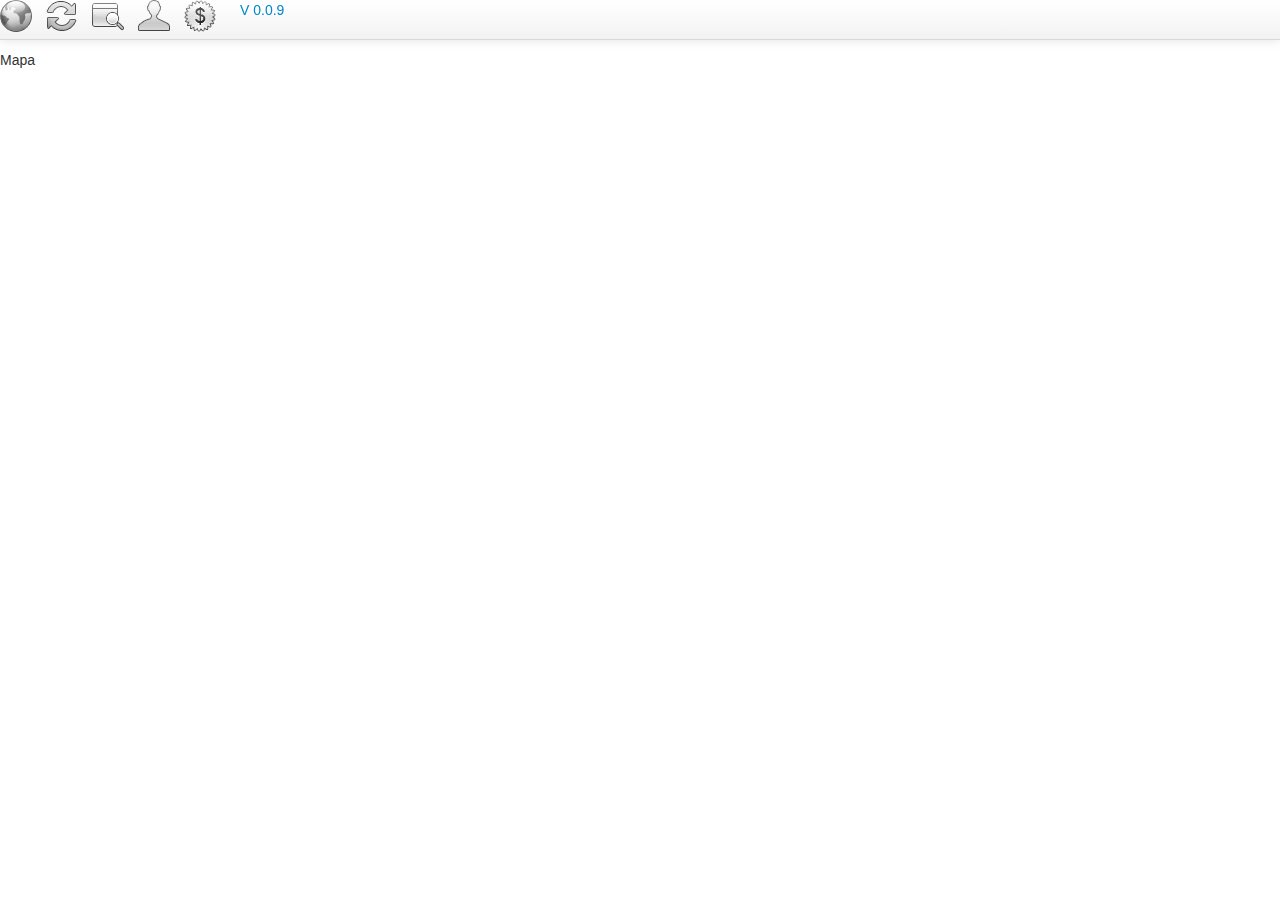
==== index.html @ 45cfcce3 "V 0.0.10" ====
<!DOCTYPE html>
<html id="home" lang="es" ng-app="petroleum_app">
<head>
	<meta charset=utf-8 />
    <meta name="viewport" content="initial-scale=1.0, user-scalable=no" />
    <title>Petroleum</title>
    <link rel="stylesheet" type="text/css" href="css/bootstrap.css">
    <link rel="stylesheet" type="text/css" href="css/bootstrap-responsive.css">
    <link rel="stylesheet" type="text/css" href="css/toogle.css">
    <link rel="stylesheet" type="text/css" href="css/style.css">
    <link rel="shortcut icon" href="icos/favicon_yo.ico">
    <link rel="apple-touch-icon-precomposed" sizes="144x144" href="icos/yo_144.png">
    <link rel="apple-touch-icon-precomposed" sizes="114x114" href="icos/yo_114.png">
    <link rel="apple-touch-icon-precomposed" sizes="72x72" href="icos/yo_72.png">
    <link rel="apple-touch-icon-precomposed" href="icos/yo_57.png">
</head>
<body ng-init="BeganToBegin()" ng-controller="petroleumCtrl" >

    <!-- top navbar -->
    <div class="navbar navbar-fixed-top">
        <div class="navbar-inner">
            <a class="h1 small" href="#">V 0.0.9</a>
            <ul class="nav">
                <li><a href="#" class="mapa" onclick="showRender(this)"></a></li>
                <li><a href="#" class="refresh" ng-click="gasToogle()"></a></li>
                <li><a href="#" class="lugar" onclick="showOption('#id0')"></a></li>
                <li><a href="#" class="posicion" onclick="showOption('#id1')"></a></li>
                <li><a href="#" class="combustible" onclick="showOption('#id2')"></a></li>
            </ul>
        </div>
    </div>

    <div>
        <div class="modal" id="myModal" tabindex="-1" role="dialog" aria-labelledby="myModalLabel" aria-hidden="true">
            <div class="modal-header">
                <button type="button" class="close" data-dismiss="modal" aria-hidden="true">×</button>
                <h3 id="myModalLabel">Filtros</h3>
            </div>
            <div class="modal-body">
                <div id="content">
                    <div id="wrapper">
                        <div id="steps">
                            <form id="formElem" name="formElem">
                                <fieldset class="step">
                                    <legend>Provincias y Poblaciones</legend>
                                    --------------------
                                </fieldset>

                                <fieldset class="step">
                                    <legend>Mi Posicion</legend>

                                    <div class="iphone-toggle-buttons">
                                        <label for="checkbox1">
                                            <input type="checkbox" id="checkbox1" checked="checked" />
                                            <span>Posicion</span>
                                        </label>
                                    </div>

                                    <div>
                                        <label for="range1">
                                            <input type="range" id="range1" min="1000" max="100000" step="500" value="1000" onchange="javascript:output1.value=(parseInt(range1.value)/1000)+'Km';"/>
                                            <output id="output1" for="range1"></output>
                                            <span>Radio</span>
                                        </label>
                                    </div>

                                </fieldset>

                                <fieldset class="step">
                                    <legend>Mi Combustible</legend>
                                    <label for="select1" class="checkbox"><span>Selecciona: </span></label>
                                    <select id="select1" class="span2" ng-model="gasolina_type" ng-change="gasToogle()">
                                        <option value="0" selected>--------------</option>
                                        <option value="1">Gasolina 95</option>
                                        <option value="2">Gasolina 97</option>
                                        <option value="3">Gasolina 98</option>
                                        <option value="4">Gasóleo A habitual</option>
                                        <option value="5">Nuevo gasóleo A</option>
                                        <option value="6">Gasóleo B</option>
                                        <option value="7">Gasóleo C</option>
                                        <option value="8">Biodiésel</option>
                                    </select>
                                </fieldset>

                            </form>
                        </div>
                        <div id="navigation">
                            <ul>
                                <li class="selected">
                                    <a id="id0" class="lugar" href="#"></a>
                                </li>
                                <li>
                                    <a id="id1" class="posicion" href="#"></a>
                                </li>
                                <li>
                                    <a id="id2" class="combustible" href="#"></a>
                                </li>
                            </ul>
                        </div>
                    </div>
                </div>
            </div>
        </div>
    </div>

    <!-- Renders -->
    <div id="list" class="row-fluid">
        <div class="span12">
            <table id="tabla" class="table table-bordered table-hover table-condensed">
                <caption>gasolineras</caption>
                <thead>
                <tr>
                    <th>rotulo</th>
                    <th>precio</th>
                    <th>latitud</th>
                    <th>longitud</th>
                </tr>
                </thead>
                <tbody>

                </tbody>
            </table>
        </div>
    </div>

    <div id="map" class="row-fluid">
        <div id="map_canvas" class="span12">Mapa</div>
    </div>

    <!-- Le HTML5 shim, for IE6-8 support of HTML5 elements -->
    <!--[if lt IE 9]>
    <script src="http://html5shim.googlecode.com/svn/trunk/html5.js"></script>
    <![endif]-->

    <script src="http://maps.google.com/maps/api/js?sensor=true&language=es"></script>
    <script src="http://google-maps-utility-library-v3.googlecode.com/svn/trunk/markerclusterer/src/markerclusterer.js"></script>
    <script src="lib/googleMapsUtilityLibrary/geolocationmarker-compiled.js"></script>
    <script src="lib/googleMapsUtilityLibrary/markerwithlabel_packed.js"></script>

    <script src="lib/jquery/jquery-1.7.2.min.js"></script>
    <script src="lib/bootstrap/bootstrap.min.js"></script>
    <script src="lib/angular/angular.min.js"></script>
    <script src="lib/angular/angular-loader.min.js"></script>
    <script src="lib/angular/angular-resource.min.js"></script>

    <script src="js/app.js"></script>
    <script src="js/services.js"></script>
    <script src="js/controllers.js"></script>

    <script src="js/MapsAndMarkers.js"></script>
    <script src="js/jqueryScrips.js"></script>
</body>
</html>
---- css/toogle.css ----
@charset "utf-8";
/* CSS Document: CSS3 iPhone Toggle Buttons | by Martin Ivanov */

.iphone-toggle-buttons input[type="checkbox"] + span::after,
.iphone-toggle-buttons input[type="radio"] + span::after
{
	content: "off";
}

.iphone-toggle-buttons input[type="checkbox"]:checked + span::after,
.iphone-toggle-buttons input[type="radio"]:checked + span::after
{
	content: "on";
}

.iphone-toggle-buttons
{
	-moz-user-select: none;
	-webkit-user-select: none;
	user-select: none;
}

.iphone-toggle-buttons
{
	margin: 4px 0;
}

.iphone-toggle-buttons label,
.iphone-toggle-buttons input[type="checkbox"] + span,
.iphone-toggle-buttons input[type="radio"] + span,
.iphone-toggle-buttons input[type="checkbox"] + span::before,
.iphone-toggle-buttons input[type="radio"] + span::before,
.iphone-toggle-buttons input[type="checkbox"] + span::after,
.iphone-toggle-buttons input[type="radio"] + span::after
{
	display: inline-block;
}

.iphone-toggle-buttons label,
.iphone-toggle-buttons input[type="checkbox"] + span,
.iphone-toggle-buttons input[type="radio"] + span
{
	vertical-align: middle;
}

.iphone-toggle-buttons input[type="checkbox"] + span,
.iphone-toggle-buttons input[type="radio"] + span,
.iphone-toggle-buttons input[type="checkbox"] + span::before,
.iphone-toggle-buttons input[type="radio"] + span::before,
.iphone-toggle-buttons input[type="checkbox"] + span::after,
.iphone-toggle-buttons input[type="radio"] + span::after
{
	-moz-border-radius: 4px;
	-webkit-border-radius: 4px;
	border-radius: 4px;
}

.iphone-toggle-buttons input[type="checkbox"] + span::before,
.iphone-toggle-buttons input[type="radio"] + span::before,
.iphone-toggle-buttons input[type="checkbox"] + span::after,
.iphone-toggle-buttons input[type="radio"] + span::after,
.iphone-toggle-buttons input[type="checkbox"]:checked + span::before,
.iphone-toggle-buttons input[type="radio"]:checked + span::before,
.iphone-toggle-buttons input[type="checkbox"]:checked + span::after,
.iphone-toggle-buttons input[type="radio"]:checked + span::after
{
	top: 0;
}

.iphone-toggle-buttons input[type="checkbox"] + span::after,
.iphone-toggle-buttons input[type="radio"] + span::after,
.iphone-toggle-buttons input[type="checkbox"]:checked + span::before,
.iphone-toggle-buttons input[type="radio"]:checked + span::before
{
	right: 0;
}

.iphone-toggle-buttons input[type="checkbox"] + span::before,
.iphone-toggle-buttons input[type="radio"] + span::before,
.iphone-toggle-buttons input[type="checkbox"]:checked + span::after,
.iphone-toggle-buttons input[type="radio"]:checked + span::after
{
	left: 0;
}

.iphone-toggle-buttons input[type="checkbox"],
.iphone-toggle-buttons input[type="radio"],
.iphone-toggle-buttons input[type="checkbox"] + span::before,
.iphone-toggle-buttons input[type="radio"] + span::before,
.iphone-toggle-buttons input[type="checkbox"] + span::after,
.iphone-toggle-buttons input[type="radio"] + span::after
{
	position: absolute;
}

.iphone-toggle-buttons label
{
	margin: 4px;
	cursor: pointer;
}

.iphone-toggle-buttons input[type="checkbox"],
.iphone-toggle-buttons input[type="radio"]
{
	filter: alpha(opacity=0);
	-moz-opacity: 0;
	-webkit-opacity: 0;
	opacity: 0;
}

.iphone-toggle-buttons input[type="checkbox"] + span,
.iphone-toggle-buttons input[type="radio"] + span
{
	width: 100px;
	height: 30px;
	font: bold 14px/30px Arial, Sans-serif;
	color: #8c8c8c;
	text-transform: uppercase;
	border: solid 1px #bcbbbb;
	filter: progid:DXImageTransform.Microsoft.gradient(startColorstr="#c8c8c8", endColorstr="#f3f3f3");
	background: -moz-linear-gradient(top, #c8c8c8, #f3f3f3);
	background: -webkit-linear-gradient(top, #c8c8c8, #f3f3f3);
	background: -o-linear-gradient(top, #c8c8c8, #f3f3f3);
	background: -ms-linear-gradient(top, #c8c8c8, #f3f3f3);
	background: linear-gradient(top, #c8c8c8, #f3f3f3);
	position: relative;
	text-indent: -9999px;
}

.iphone-toggle-buttons input[type="checkbox"] + span::before,
.iphone-toggle-buttons input[type="radio"] + span::before
{
	content: "";
	width: 40%;
	height: 29px;
	border-top: solid 1px #fff;
	border-right: solid 1px #bebebe;
	filter: progid:DXImageTransform.Microsoft.gradient(startColorstr="#cfcfcf", endColorstr="#f9f9f9");
	background: -moz-linear-gradient(top, #cfcfcf, #f9f9f9);
	background: -webkit-linear-gradient(top, #cfcfcf, #f9f9f9);
	background: -o-linear-gradient(top, #cfcfcf, #f9f9f9);
	background: -ms-linear-gradient(top, #cfcfcf, #f9f9f9);
	background: linear-gradient(top, #cfcfcf, #f9f9f9);
	-moz-box-shadow: 1px 0 1px #bebebe;
	-webkit-box-shadow: 1px 0 1px #bebebe;
	box-shadow: 1px 0 1px #bebebe;
}

.iphone-toggle-buttons input[type="checkbox"] + span::after,
.iphone-toggle-buttons input[type="radio"] + span::after
{
	text-indent: 0;
	width: 62%;
	height: 32px;
	text-align: center;
}

.iphone-toggle-buttons input[type="checkbox"]:checked + span,
.iphone-toggle-buttons input[type="radio"]:checked + span
{
	filter: progid:DXImageTransform.Microsoft.gradient(startColorstr="#1b45bd", endColorstr="#5d96ea");
	background: -moz-linear-gradient(top, #1b45bd, #5d96ea);
	background: -webkit-linear-gradient(top, #1b45bd, #5d96ea);
	background: -o-linear-gradient(top, #1b45bd, #5d96ea);
	background: -ms-linear-gradient(top, #1b45bd, #5d96ea);
	background: linear-gradient(top, #1b45bd, #5d96ea);
	color: #fff;
	text-shadow: -1px -1px #0d2046;
}

.iphone-toggle-buttons input[type="checkbox"]:checked + span::before,
.iphone-toggle-buttons input[type="radio"]:checked + span::before
{
	left: auto;
	-moz-box-shadow: -2px 0 1px #3a5e91;
	-webkit-box-shadow: -2px 0 1px #3a5e91;
	box-shadow: -2px 0 1px #3a5e91;
}

.iphone-toggle-buttons input[type="checkbox"]:checked + span::after,
.iphone-toggle-buttons input[type="radio"]:checked + span::after
{
	border-top: solid 1px #0f2a4f;
	border-bottom: solid 1px #0f2a4f;
	border-left: solid 1px #2c5496;
	height: 30px;
	top: -1px;
	left: -1px;
	-moz-border-radius: 4px 0 0 4px;
	-webkit-border-radius: 4px 0 0 4px;
	border-radius: 4px 0 0 4px;
}

.browser-support li.ie6,
.browser-support li.ie7,
.browser-support li.ie8
{
	display: none;
}
---- css/style.css ----
html, body {
    height: 100%;
    margin: 0;
}
#map_canvas {
    /*
    width: 100%;
    height: 100%;
    */
    position: absolute;
    top: 50px;
    bottom: 0;
    left: 0;
    right: 0;
}
.labels {
    color: #000000;
    background-color: white;
    font-size: 12px;
    font-weight: bold;
    text-align: center;
    width: 45px;
    border: 2px solid black;
    white-space: nowrap;
}
.mapa {
    background:transparent url(../img/world.png) no-repeat;
    height: 36px;
    width: 36px;
}

.lista {
    background:transparent url(../img/order.png) no-repeat;
    height: 36px;
    width: 36px;
}
.refresh{
    background:transparent url(../img/refresh.png) no-repeat;
    height: 36px;
    width: 36px;
}
.lugar {
    background:transparent url(../img/publish.png) no-repeat;
    height: 36px;
    width: 36px;
}
.posicion {
    background:transparent url(../img/user.png) no-repeat;
    height: 36px;
    width: 36px;
}
.combustible {
    background:transparent url(../img/special-offer.png) no-repeat;
    height: 36px;
    width: 36px;
}
#content{
    position: inherit;
    z-index: 1000;
}
#wrapper{
    -moz-box-shadow:0px 0px 3px #aaa;
    -webkit-box-shadow:0px 0px 3px #aaa;
    box-shadow:0px 0px 3px #aaa;
    -moz-border-radius:10px;
    -webkit-border-radius:10px;
    border-radius:10px;
    border:2px solid #fff;
    background-color:#f9f9f9;
    width:100%;
    overflow:hidden;
}
#steps{
    width:600px;
	/*height:320px;*/
    overflow:hidden;
}
.step{
    float:left;
    width:600px;
	/*height:320px;*/
}
#navigation{
    height:32px;
    background-color:#e9e9e9;
    border-top:1px solid #fff;
    -moz-border-radius:0px 0px 10px 10px;
    -webkit-border-bottom-left-radius:10px;
    -webkit-border-bottom-right-radius:10px;
    border-bottom-left-radius:10px;
    border-bottom-right-radius:10px;
}
#navigation ul{
    list-style:none;
	float:left;
	margin-left:22px;
}
#navigation ul li{
	float:left;
    border-right:1px solid #ccc;
    border-left:1px solid #ccc;
    position:relative;
	margin:0px 2px;
}
#navigation ul li a{
    display:block;
    height:32px;
    background-color:#f0f0f0;
    color:#777;
    outline:none;
    font-weight:bold;
    text-decoration:none;
    line-height:30px;
    padding:0px 2px;
    border-right:1px solid #fff;
    border-left:1px solid #fff;
    width: 30px;
}
#navigation ul li a:hover,
#navigation ul li.selected a{
    background-color:#d8d8d8;
    color:#666;
    text-shadow:1px 1px 1px #fff;
    width: 30px;
}
span.checked{
    background:transparent url(../img/checked.png) no-repeat top left;
    position:absolute;
    top:0px;
    left:1px;
    width:20px;
    height:20px;
}
span.error{
    background:transparent url(../img/error.png) no-repeat top left;
    position:absolute;
    top:0px;
    left:1px;
    width:20px;
    height:20px;
}
#steps form fieldset{
    border:none;
    padding-bottom:20px;
}
#steps form legend{
    text-align:left;
    background-color:#f0f0f0;
    color:#666;
    font-size:20px;
    text-shadow:1px 1px 1px #fff;
    font-weight:bold;
    float:left;
    width:590px;
    padding:5px 0px 5px 10px;
    margin:10px 0px;
    border-bottom:1px solid #fff;
    border-top:1px solid #d9d9d9;
}
#steps form p{
    float:left;
    clear:both;
    margin:5px 0px;
    background-color:#f4f4f4;
    border:1px solid #fff;
    width:400px;
    padding:10px;
    margin-left:100px;
    -moz-border-radius: 5px;
    -webkit-border-radius: 5px;
    border-radius: 5px;
    -moz-box-shadow:0px 0px 3px #aaa;
    -webkit-box-shadow:0px 0px 3px #aaa;
    box-shadow:0px 0px 3px #aaa;
}
#steps form p label{
    width:160px;
    float:left;
    text-align:right;
    margin-right:15px;
    line-height:26px;
    color:#666;
    text-shadow:1px 1px 1px #fff;
    font-weight:bold;
}
#steps form input:not([type=radio]),
#steps form textarea,
#steps form select{
    background: #ffffff;
    border: 1px solid #ddd;
    -moz-border-radius: 3px;
    -webkit-border-radius: 3px;
    border-radius: 3px;
    outline: none;
    padding: 5px;
    width: 200px;
    float:left;
}
#steps form input:focus{
    -moz-box-shadow:0px 0px 3px #aaa;
    -webkit-box-shadow:0px 0px 3px #aaa;
    box-shadow:0px 0px 3px #aaa;
    background-color:#FFFEEF;
}
#steps form p.submit{
    background:none;
    border:none;
    -moz-box-shadow:none;
    -webkit-box-shadow:none;
    box-shadow:none;
}
#steps form button {
	border:none;
	outline:none;
    -moz-border-radius: 10px;
    -webkit-border-radius: 10px;
    border-radius: 10px;
    color: #ffffff;
    display: block;
    cursor:pointer;
    margin: 0px auto;
    clear:both;
    padding: 7px 25px;
    text-shadow: 0 1px 1px #777;
    font-weight:bold;
    font-family:"Century Gothic", Helvetica, sans-serif;
    font-size:22px;
    -moz-box-shadow:0px 0px 3px #aaa;
    -webkit-box-shadow:0px 0px 3px #aaa;
    box-shadow:0px 0px 3px #aaa;
    background:#4797ED;
}
#steps form button:hover {
    background:#d8d8d8;
    color:#666;
    text-shadow:1px 1px 1px #fff;
}

#list{
    margin-top: 22px;
}
#myModal{
    overflow: visible;
}
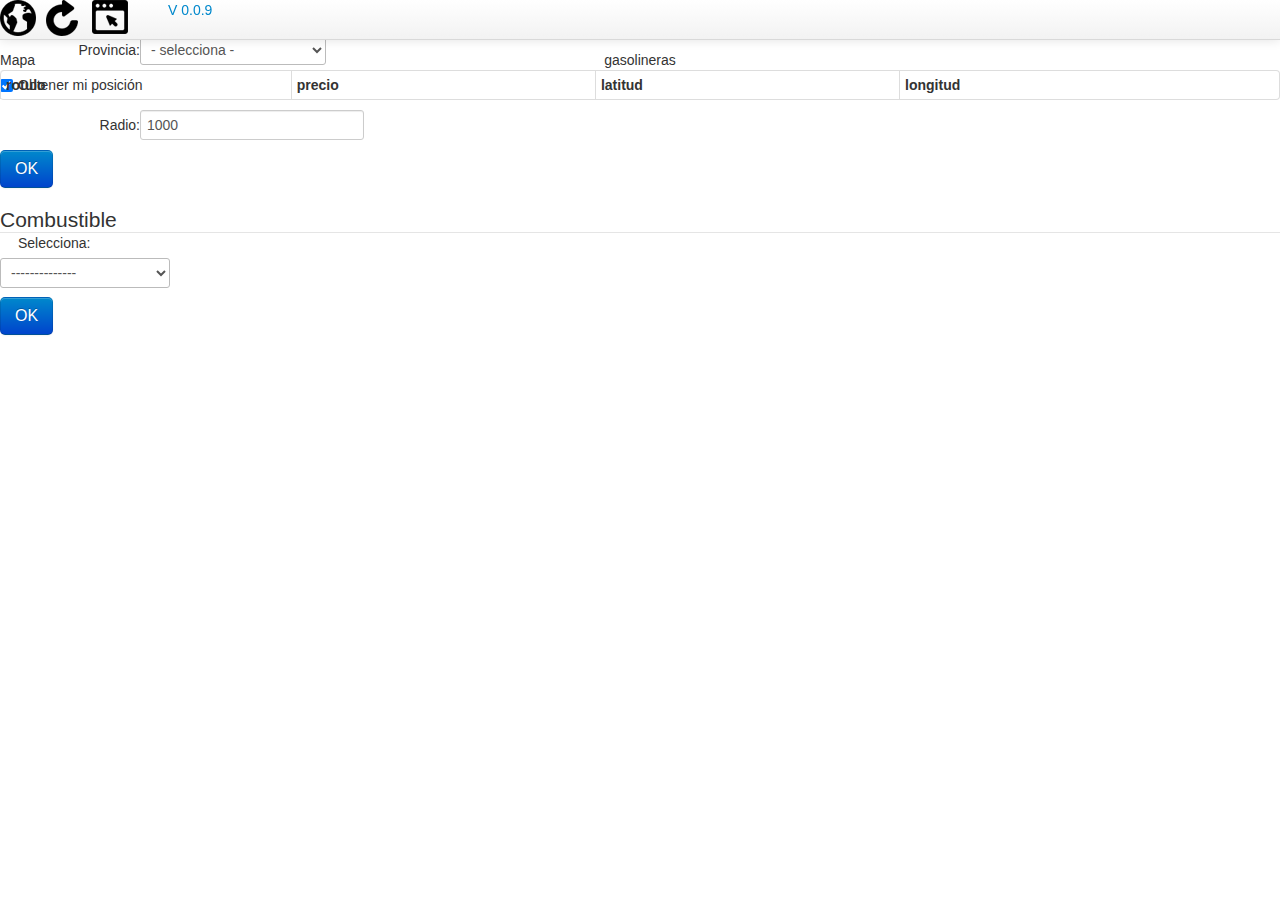
==== commit fcd2b163: "V 0.0.11" ====
--- a/index.html
+++ b/index.html
@@ -6,7 +6,6 @@
     <title>Petroleum</title>
     <link rel="stylesheet" type="text/css" href="css/bootstrap.css">
     <link rel="stylesheet" type="text/css" href="css/bootstrap-responsive.css">
-    <link rel="stylesheet" type="text/css" href="css/toogle.css">
     <link rel="stylesheet" type="text/css" href="css/style.css">
     <link rel="shortcut icon" href="icos/favicon_yo.ico">
     <link rel="apple-touch-icon-precomposed" sizes="144x144" href="icos/yo_144.png">
@@ -30,77 +29,120 @@
         </div>
     </div>
 
-    <div>
-        <div class="modal" id="myModal" tabindex="-1" role="dialog" aria-labelledby="myModalLabel" aria-hidden="true">
-            <div class="modal-header">
-                <button type="button" class="close" data-dismiss="modal" aria-hidden="true">×</button>
-                <h3 id="myModalLabel">Filtros</h3>
-            </div>
-            <div class="modal-body">
-                <div id="content">
-                    <div id="wrapper">
-                        <div id="steps">
-                            <form id="formElem" name="formElem">
-                                <fieldset class="step">
-                                    <legend>Provincias y Poblaciones</legend>
-                                    --------------------
-                                </fieldset>
+    <!--form filter -->
+    <div id="Localizacion" class="row-fluid">
+        <form id="formLocalizacion" class="form-horizontal">
+            <fieldset>
+                <legend>Localización</legend>
 
-                                <fieldset class="step">
-                                    <legend>Mi Posicion</legend>
+                <div class="control-group">
+                    <label for="select_provincia" class="control-label"><span>Provincia: </span></label>
+                    <select id="select_provincia" class="span2">
+                        <option value="">- selecciona -</option>
+                        <option value="15">A coru&#241;a</option>
+                        <option value="1">&#193;lava</option>
+                        <option value="2">Albacete</option>
+                        <option value="3">Alicante</option>
+                        <option value="4">Almer&#237;a</option>
+                        <option value="33">Asturias</option>
+                        <option value="5">&#193;vila</option>
+                        <option value="6">Badajoz</option>
+                        <option value="7">Baleares</option>
+                        <option value="8">Barcelona</option>
+                        <option value="9">Burgos</option>
+                        <option value="10">C&#225;ceres</option>
+                        <option value="11">C&#225;diz</option>
+                        <option value="39">Cantabria</option>
+                        <option value="12">Castell&#243;n</option>
+                        <option value="51">Ceuta</option>
+                        <option value="13">Ciudad Real</option>
+                        <option value="14">C&#243;rdoba</option>
+                        <option value="16">Cuenca</option>
+                        <option value="99">Extranjero</option>
+                        <option value="17">Girona</option>
+                        <option value="18">Granada</option>
+                        <option value="19">Guadalajara</option>
+                        <option value="20">Guip&#250;zcoa</option>
+                        <option value="21">Huelva</option>
+                        <option value="22">Huesca</option>
+                        <option value="23">Ja&#233;n</option>
+                        <option value="26">La rioja</option>
+                        <option value="35">Las palmas</option>
+                        <option value="24">Le&#243;n</option>
+                        <option value="25">Lleida</option>
+                        <option value="27">Lugo</option>
+                        <option value="28">Madrid</option>
+                        <option value="29">M&#225;laga</option>
+                        <option value="52">Melilla</option>
+                        <option value="30">Murcia</option>
+                        <option value="31">Navarra</option>
+                        <option value="32">Ourense</option>
+                        <option value="34">Palencia</option>
+                        <option value="36">Pontevedra</option>
+                        <option value="37">Salamanca</option>
+                        <option value="38">Santa cruz de tenerife</option>
+                        <option value="40">Segovia</option>
+                        <option value="41">Sevilla</option>
+                        <option value="42">Soria</option>
+                        <option value="43">Tarragona</option>
+                        <option value="44">Teruel</option>
+                        <option value="45">Toledo</option>
+                        <option value="46">Valencia</option>
+                        <option value="47">Valladolid</option>
+                        <option value="48">Vizcaya</option>
+                        <option value="49">Zamora</option>
+                        <option value="50">Zaragoza</option>
+                    </select>
+                </div>
 
-                                    <div class="iphone-toggle-buttons">
-                                        <label for="checkbox1">
-                                            <input type="checkbox" id="checkbox1" checked="checked" />
-                                            <span>Posicion</span>
-                                        </label>
-                                    </div>
+                <div class="control-group">
+                    <label for="checkbox1" class="checkbox">Obtener mi posición
+                        <input type="checkbox" id="checkbox1" checked="checked" />
+                    </label>
+                </div>
 
-                                    <div>
-                                        <label for="range1">
-                                            <input type="range" id="range1" min="1000" max="100000" step="500" value="1000" onchange="javascript:output1.value=(parseInt(range1.value)/1000)+'Km';"/>
-                                            <output id="output1" for="range1"></output>
-                                            <span>Radio</span>
-                                        </label>
-                                    </div>
+                <div class="control-group">
+                    <label for="range1" class="control-label">Radio: </label>
+                    <input id="range1" type="number" min="1000" max="100000" step="500" value="1000" onchange="javascript:output1.value=(parseInt(range1.value)/1000)+'Km';"/>
+                    <output id="output1" for="range1"></output>
+                </div>
 
-                                </fieldset>
+                <div>
+                    <button class="btn btn-large btn-primary" type="button">OK</button>
+                </div>
 
-                                <fieldset class="step">
-                                    <legend>Mi Combustible</legend>
-                                    <label for="select1" class="checkbox"><span>Selecciona: </span></label>
-                                    <select id="select1" class="span2" ng-model="gasolina_type" ng-change="gasToogle()">
-                                        <option value="0" selected>--------------</option>
-                                        <option value="1">Gasolina 95</option>
-                                        <option value="2">Gasolina 97</option>
-                                        <option value="3">Gasolina 98</option>
-                                        <option value="4">Gasóleo A habitual</option>
-                                        <option value="5">Nuevo gasóleo A</option>
-                                        <option value="6">Gasóleo B</option>
-                                        <option value="7">Gasóleo C</option>
-                                        <option value="8">Biodiésel</option>
-                                    </select>
-                                </fieldset>
+            </fieldset>
 
-                            </form>
-                        </div>
-                        <div id="navigation">
-                            <ul>
-                                <li class="selected">
-                                    <a id="id0" class="lugar" href="#"></a>
-                                </li>
-                                <li>
-                                    <a id="id1" class="posicion" href="#"></a>
-                                </li>
-                                <li>
-                                    <a id="id2" class="combustible" href="#"></a>
-                                </li>
-                            </ul>
-                        </div>
-                    </div>
+        </form>
+    </div>
+
+    <div id="Combustible">
+        <form id="formCombustible">
+            <fieldset>
+                <legend>Combustible</legend>
+
+                <div>
+                    <label for="select1" class="checkbox"><span>Selecciona: </span></label>
+                    <select id="select1" class="span2" ng-model="gasolina_type" ng-change="gasToogle()">
+                        <option value="0" selected>--------------</option>
+                        <option value="1">Gasolina 95</option>
+                        <option value="2">Gasolina 97</option>
+                        <option value="3">Gasolina 98</option>
+                        <option value="4">Gasóleo A habitual</option>
+                        <option value="5">Nuevo gasóleo A</option>
+                        <option value="6">Gasóleo B</option>
+                        <option value="7">Gasóleo C</option>
+                        <option value="8">Biodiésel</option>
+                    </select>
                 </div>
-            </div>
-        </div>
+
+                <div>
+                    <button class="btn btn-large btn-primary" type="button">OK</button>
+                </div>
+
+            </fieldset>
+
+        </form>
     </div>
 
     <!-- Renders -->
--- a/css/style.css
+++ b/css/style.css
@@ -2,7 +2,7 @@
     height: 100%;
     margin: 0;
 }
-#map_canvas {
+#map_canvas,#list {
     /*
     width: 100%;
     height: 100%;
@@ -13,16 +13,7 @@
     left: 0;
     right: 0;
 }
-.labels {
-    color: #000000;
-    background-color: white;
-    font-size: 12px;
-    font-weight: bold;
-    text-align: center;
-    width: 45px;
-    border: 2px solid black;
-    white-space: nowrap;
-}
+
 .mapa {
     background:transparent url(../img/world.png) no-repeat;
     height: 36px;
@@ -44,201 +35,38 @@
     height: 36px;
     width: 36px;
 }
-.posicion {
-    background:transparent url(../img/user.png) no-repeat;
-    height: 36px;
-    width: 36px;
+.ico-prov-form {
+    background:transparent url(../img/pushpin.png) no-repeat;
+    background-repeat: no-repeat;
+    display: inline-block;
+    height: 24px;
+    line-height: 24px;
+    margin-top: 1px;
+    vertical-align: text-top;
+    width: 16px;
 }
-.combustible {
-    background:transparent url(../img/special-offer.png) no-repeat;
-    height: 36px;
-    width: 36px;
-}
-#content{
-    position: inherit;
-    z-index: 1000;
-}
-#wrapper{
-    -moz-box-shadow:0px 0px 3px #aaa;
-    -webkit-box-shadow:0px 0px 3px #aaa;
-    box-shadow:0px 0px 3px #aaa;
-    -moz-border-radius:10px;
-    -webkit-border-radius:10px;
-    border-radius:10px;
-    border:2px solid #fff;
-    background-color:#f9f9f9;
-    width:100%;
-    overflow:hidden;
-}
-#steps{
-    width:600px;
-	/*height:320px;*/
-    overflow:hidden;
-}
-.step{
-    float:left;
-    width:600px;
-	/*height:320px;*/
-}
-#navigation{
-    height:32px;
-    background-color:#e9e9e9;
-    border-top:1px solid #fff;
-    -moz-border-radius:0px 0px 10px 10px;
-    -webkit-border-bottom-left-radius:10px;
-    -webkit-border-bottom-right-radius:10px;
-    border-bottom-left-radius:10px;
-    border-bottom-right-radius:10px;
-}
-#navigation ul{
-    list-style:none;
-	float:left;
-	margin-left:22px;
-}
-#navigation ul li{
-	float:left;
-    border-right:1px solid #ccc;
-    border-left:1px solid #ccc;
-    position:relative;
-	margin:0px 2px;
-}
-#navigation ul li a{
-    display:block;
-    height:32px;
-    background-color:#f0f0f0;
-    color:#777;
-    outline:none;
-    font-weight:bold;
-    text-decoration:none;
-    line-height:30px;
-    padding:0px 2px;
-    border-right:1px solid #fff;
-    border-left:1px solid #fff;
-    width: 30px;
-}
-#navigation ul li a:hover,
-#navigation ul li.selected a{
-    background-color:#d8d8d8;
-    color:#666;
-    text-shadow:1px 1px 1px #fff;
-    width: 30px;
-}
-span.checked{
-    background:transparent url(../img/checked.png) no-repeat top left;
-    position:absolute;
-    top:0px;
-    left:1px;
-    width:20px;
-    height:20px;
-}
-span.error{
-    background:transparent url(../img/error.png) no-repeat top left;
-    position:absolute;
-    top:0px;
-    left:1px;
-    width:20px;
-    height:20px;
-}
-#steps form fieldset{
-    border:none;
-    padding-bottom:20px;
-}
-#steps form legend{
-    text-align:left;
-    background-color:#f0f0f0;
-    color:#666;
-    font-size:20px;
-    text-shadow:1px 1px 1px #fff;
-    font-weight:bold;
-    float:left;
-    width:590px;
-    padding:5px 0px 5px 10px;
-    margin:10px 0px;
-    border-bottom:1px solid #fff;
-    border-top:1px solid #d9d9d9;
-}
-#steps form p{
-    float:left;
-    clear:both;
-    margin:5px 0px;
-    background-color:#f4f4f4;
-    border:1px solid #fff;
-    width:400px;
-    padding:10px;
-    margin-left:100px;
-    -moz-border-radius: 5px;
-    -webkit-border-radius: 5px;
-    border-radius: 5px;
-    -moz-box-shadow:0px 0px 3px #aaa;
-    -webkit-box-shadow:0px 0px 3px #aaa;
-    box-shadow:0px 0px 3px #aaa;
-}
-#steps form p label{
-    width:160px;
-    float:left;
-    text-align:right;
-    margin-right:15px;
-    line-height:26px;
-    color:#666;
-    text-shadow:1px 1px 1px #fff;
-    font-weight:bold;
-}
-#steps form input:not([type=radio]),
-#steps form textarea,
-#steps form select{
-    background: #ffffff;
-    border: 1px solid #ddd;
-    -moz-border-radius: 3px;
-    -webkit-border-radius: 3px;
-    border-radius: 3px;
-    outline: none;
-    padding: 5px;
-    width: 200px;
-    float:left;
-}
-#steps form input:focus{
-    -moz-box-shadow:0px 0px 3px #aaa;
-    -webkit-box-shadow:0px 0px 3px #aaa;
-    box-shadow:0px 0px 3px #aaa;
-    background-color:#FFFEEF;
-}
-#steps form p.submit{
-    background:none;
-    border:none;
-    -moz-box-shadow:none;
-    -webkit-box-shadow:none;
-    box-shadow:none;
-}
-#steps form button {
-	border:none;
-	outline:none;
-    -moz-border-radius: 10px;
-    -webkit-border-radius: 10px;
-    border-radius: 10px;
-    color: #ffffff;
-    display: block;
-    cursor:pointer;
-    margin: 0px auto;
-    clear:both;
-    padding: 7px 25px;
-    text-shadow: 0 1px 1px #777;
-    font-weight:bold;
-    font-family:"Century Gothic", Helvetica, sans-serif;
-    font-size:22px;
-    -moz-box-shadow:0px 0px 3px #aaa;
-    -webkit-box-shadow:0px 0px 3px #aaa;
-    box-shadow:0px 0px 3px #aaa;
-    background:#4797ED;
-}
-#steps form button:hover {
-    background:#d8d8d8;
-    color:#666;
-    text-shadow:1px 1px 1px #fff;
+.ico-geopos-form {
+    background:transparent url(../img/satelite.png) no-repeat;
+    background-repeat: no-repeat;
+    display: inline-block;
+    height: 25px;
+    line-height: 25px;
+    margin-top: 1px;
+    vertical-align: text-top;
+    width: 24px;
 }
 
-#list{
-    margin-top: 22px;
+.ico-gas-form {
+    background:transparent url(../img/gas.png) no-repeat;
+    background-repeat: no-repeat;
+    display: inline-block;
+    height: 24px;
+    line-height: 24px;
+    margin-top: 1px;
+    vertical-align: text-top;
+    width: 24px;
 }
+
 #myModal{
     overflow: visible;
 }
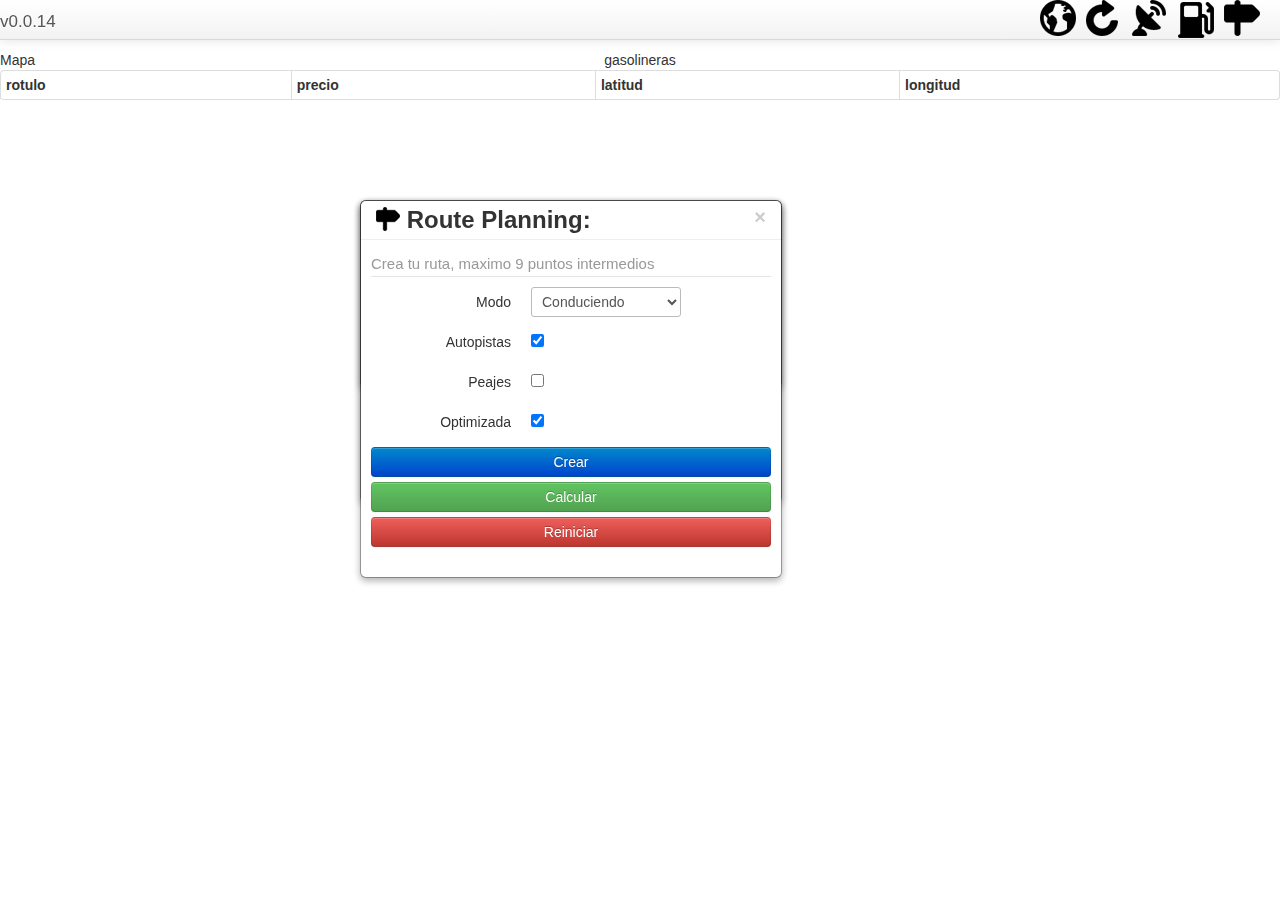
==== commit d42bab9e: "V 0.0.14" ====
--- a/index.html
+++ b/index.html
@@ -7,6 +7,7 @@
     <link rel="stylesheet" type="text/css" href="css/bootstrap.css">
     <link rel="stylesheet" type="text/css" href="css/bootstrap-responsive.css">
     <link rel="stylesheet" type="text/css" href="css/style.css">
+
     <link rel="shortcut icon" href="icos/favicon_yo.ico">
     <link rel="apple-touch-icon-precomposed" sizes="144x144" href="icos/yo_144.png">
     <link rel="apple-touch-icon-precomposed" sizes="114x114" href="icos/yo_114.png">
@@ -18,134 +19,222 @@
     <!-- top navbar -->
     <div class="navbar navbar-fixed-top">
         <div class="navbar-inner">
-            <a class="h1 small" href="#">V 0.0.9</a>
-            <ul class="nav">
-                <li><a href="#" class="mapa" onclick="showRender(this)"></a></li>
-                <li><a href="#" class="refresh" ng-click="gasToogle()"></a></li>
-                <li><a href="#" class="lugar" onclick="showOption('#id0')"></a></li>
-                <li><a href="#" class="posicion" onclick="showOption('#id1')"></a></li>
-                <li><a href="#" class="combustible" onclick="showOption('#id2')"></a></li>
+            <a class="brand" href="#"><small>v0.0.14</small></a>
+            <ul class="nav pull-right">
+                <li><a href="#" id="btn_renderToggle" class="mapa" ng-click="renderToggle()"></a></li>
+                <li><a href="#" class="refresh" ng-click="gasToggle()"></a></li>
+                <li><a href="#" class="geopos" ng-click="showLocalizacionOptions()"></a></li>
+                <li><a href="#" class="gas" ng-click="showCombustibleOptions()"></a></li>
+                <li><a href="#" class="route" ng-click="showRoutePlanningOptions()"></a></li>
             </ul>
         </div>
     </div>
 
-    <!--form filter -->
-    <div id="Localizacion" class="row-fluid">
-        <form id="formLocalizacion" class="form-horizontal">
-            <fieldset>
-                <legend>Localización</legend>
-
-                <div class="control-group">
-                    <label for="select_provincia" class="control-label"><span>Provincia: </span></label>
-                    <select id="select_provincia" class="span2">
-                        <option value="">- selecciona -</option>
-                        <option value="15">A coru&#241;a</option>
-                        <option value="1">&#193;lava</option>
-                        <option value="2">Albacete</option>
-                        <option value="3">Alicante</option>
-                        <option value="4">Almer&#237;a</option>
-                        <option value="33">Asturias</option>
-                        <option value="5">&#193;vila</option>
-                        <option value="6">Badajoz</option>
-                        <option value="7">Baleares</option>
-                        <option value="8">Barcelona</option>
-                        <option value="9">Burgos</option>
-                        <option value="10">C&#225;ceres</option>
-                        <option value="11">C&#225;diz</option>
-                        <option value="39">Cantabria</option>
-                        <option value="12">Castell&#243;n</option>
-                        <option value="51">Ceuta</option>
-                        <option value="13">Ciudad Real</option>
-                        <option value="14">C&#243;rdoba</option>
-                        <option value="16">Cuenca</option>
-                        <option value="99">Extranjero</option>
-                        <option value="17">Girona</option>
-                        <option value="18">Granada</option>
-                        <option value="19">Guadalajara</option>
-                        <option value="20">Guip&#250;zcoa</option>
-                        <option value="21">Huelva</option>
-                        <option value="22">Huesca</option>
-                        <option value="23">Ja&#233;n</option>
-                        <option value="26">La rioja</option>
-                        <option value="35">Las palmas</option>
-                        <option value="24">Le&#243;n</option>
-                        <option value="25">Lleida</option>
-                        <option value="27">Lugo</option>
-                        <option value="28">Madrid</option>
-                        <option value="29">M&#225;laga</option>
-                        <option value="52">Melilla</option>
-                        <option value="30">Murcia</option>
-                        <option value="31">Navarra</option>
-                        <option value="32">Ourense</option>
-                        <option value="34">Palencia</option>
-                        <option value="36">Pontevedra</option>
-                        <option value="37">Salamanca</option>
-                        <option value="38">Santa cruz de tenerife</option>
-                        <option value="40">Segovia</option>
-                        <option value="41">Sevilla</option>
-                        <option value="42">Soria</option>
-                        <option value="43">Tarragona</option>
-                        <option value="44">Teruel</option>
-                        <option value="45">Toledo</option>
-                        <option value="46">Valencia</option>
-                        <option value="47">Valladolid</option>
-                        <option value="48">Vizcaya</option>
-                        <option value="49">Zamora</option>
-                        <option value="50">Zaragoza</option>
-                    </select>
-                </div>
-
-                <div class="control-group">
-                    <label for="checkbox1" class="checkbox">Obtener mi posición
-                        <input type="checkbox" id="checkbox1" checked="checked" />
-                    </label>
-                </div>
-
-                <div class="control-group">
-                    <label for="range1" class="control-label">Radio: </label>
-                    <input id="range1" type="number" min="1000" max="100000" step="500" value="1000" onchange="javascript:output1.value=(parseInt(range1.value)/1000)+'Km';"/>
-                    <output id="output1" for="range1"></output>
-                </div>
-
-                <div>
-                    <button class="btn btn-large btn-primary" type="button">OK</button>
-                </div>
-
-            </fieldset>
-
-        </form>
-    </div>
-
-    <div id="Combustible">
-        <form id="formCombustible">
-            <fieldset>
-                <legend>Combustible</legend>
-
-                <div>
-                    <label for="select1" class="checkbox"><span>Selecciona: </span></label>
-                    <select id="select1" class="span2" ng-model="gasolina_type" ng-change="gasToogle()">
-                        <option value="0" selected>--------------</option>
-                        <option value="1">Gasolina 95</option>
-                        <option value="2">Gasolina 97</option>
-                        <option value="3">Gasolina 98</option>
-                        <option value="4">Gasóleo A habitual</option>
-                        <option value="5">Nuevo gasóleo A</option>
-                        <option value="6">Gasóleo B</option>
-                        <option value="7">Gasóleo C</option>
-                        <option value="8">Biodiésel</option>
-                    </select>
-                </div>
-
-                <div>
-                    <button class="btn btn-large btn-primary" type="button">OK</button>
-                </div>
-
-            </fieldset>
-
-        </form>
-    </div>
-
-    <!-- Renders -->
+    <!-- forms -->
+    <div class="modal" id="myModalLocalizacion" tabindex="-1" role="dialog" aria-labelledby="myModalLabel" aria-hidden="true">
+        <div class="modal-header">
+            <h3><i class="ico-geopos-form"></i> Localización</h3>
+        </div>
+        <div class="modal-body">
+            <form id="formLocalizacion" class="form-horizontal">
+                <fieldset>
+                    <legend><i class="ico-prov-form"></i> Provincias</legend>
+                    <div class="control-group">
+                        <label for="select_idprovincia" class="control-label">Selecciona la:</label>
+                        <div class="controls">
+                            <select id="select_idprovincia" class="input-medium uneditable-input">
+                                <option value="0" selected>- Provincia -</option>
+                                <option value="15">A coru&#241;a</option>
+                                <option value="1">&#193;lava</option>
+                                <option value="2">Albacete</option>
+                                <option value="3">Alicante</option>
+                                <option value="4">Almer&#237;a</option>
+                                <option value="33">Asturias</option>
+                                <option value="5">&#193;vila</option>
+                                <option value="6">Badajoz</option>
+                                <option value="7">Baleares</option>
+                                <option value="8">Barcelona</option>
+                                <option value="9">Burgos</option>
+                                <option value="10">C&#225;ceres</option>
+                                <option value="11">C&#225;diz</option>
+                                <option value="39">Cantabria</option>
+                                <option value="12">Castell&#243;n</option>
+                                <option value="51">Ceuta</option>
+                                <option value="13">Ciudad Real</option>
+                                <option value="14">C&#243;rdoba</option>
+                                <option value="16">Cuenca</option>
+                                <option value="99">Extranjero</option>
+                                <option value="17">Girona</option>
+                                <option value="18">Granada</option>
+                                <option value="19">Guadalajara</option>
+                                <option value="20">Guip&#250;zcoa</option>
+                                <option value="21">Huelva</option>
+                                <option value="22">Huesca</option>
+                                <option value="23">Ja&#233;n</option>
+                                <option value="26">La rioja</option>
+                                <option value="35">Las palmas</option>
+                                <option value="24">Le&#243;n</option>
+                                <option value="25">Lleida</option>
+                                <option value="27">Lugo</option>
+                                <option value="28">Madrid</option>
+                                <option value="29">M&#225;laga</option>
+                                <option value="52">Melilla</option>
+                                <option value="30">Murcia</option>
+                                <option value="31">Navarra</option>
+                                <option value="32">Ourense</option>
+                                <option value="34">Palencia</option>
+                                <option value="36">Pontevedra</option>
+                                <option value="37">Salamanca</option>
+                                <option value="38">Santa cruz de tenerife</option>
+                                <option value="40">Segovia</option>
+                                <option value="41">Sevilla</option>
+                                <option value="42">Soria</option>
+                                <option value="43">Tarragona</option>
+                                <option value="44">Teruel</option>
+                                <option value="45">Toledo</option>
+                                <option value="46">Valencia</option>
+                                <option value="47">Valladolid</option>
+                                <option value="48">Vizcaya</option>
+                                <option value="49">Zamora</option>
+                                <option value="50">Zaragoza</option>
+                            </select>
+                        </div>
+                    </div>
+                </fieldset>
+        
+                <fieldset>
+                    <legend><i class="ico-user-form"></i> Mi Posicion</legend>
+        
+                    <div class="control-group">
+                        <label for="checkbox_geoposicionamiento" class="control-label">Geoposición?:</label>
+                        <div class="controls">
+                            <input type="checkbox" id="checkbox_geoposicionamiento" ng-model="geopos" ng-change="positionControl()"/>
+                        </div>
+                    </div>
+<!--
+                    <div id="alert_checkbox_geoposicionamiento" class="alert alert-info">
+						<button type="button" class="close" data-dismiss="alert">×</button>
+                        <h4>Posicionando</h4>
+                        Triangulando posición ... Estrella de la muerte OK ... Desviando satelite S.O.L. ...
+                    </div>
+        
+                    <div id="alert_checkbox_geoposicionamiento" class="alert alert-success">
+                        <button type="button" class="close" data-dismiss="alert">×</button>
+                        <h4>¡ Te tenemos !</h4>
+                        <b>Estas en:</b> Orejilla del Sordete , Cuenca
+                    </div>
+        
+        
+                    <div id="alert_checkbox_geoposicionamiento" class="alert alert-error">
+                        <button type="button" class="close" data-dismiss="alert">×</button>
+                        <h4>¡ Error !</h4>
+                        Por algun motivo no podemos geoposicionarte !!!
+                    </div>
+-->
+                    <div class="control-group">
+                        <label for="input_range" class="control-label">Radio: </label>
+                        <div class="controls">
+                            <input id="input_range" type="number" class="input-small uneditable-input" min="1000" max="100000" step="500" value="1000" onChange="javascript:output_range.value=(parseInt(input_range.value)/1000)+'Km';"/>
+                            <output id="output_range" for="input_range"></output>
+                        </div>
+                    </div>
+<!--
+                    <div id="alert_input_range" class="alert alert-block">
+                        <button type="button" class="close" data-dismiss="alert">×</button>
+                        <h4>¡ Cuidado !</h4>
+                        Un radio demasiado amplio tendra muchos elementos y tardara más...
+                    </div>
+-->
+                </fieldset>
+                <p>
+                    <button type="submit" class="btn btn-block btn-primary" ng-click="showLocalizacionOptions()" >Ok</button>
+                </p>
+            </form>
+        </div>
+    </div>
+
+    <div class="modal" id="myModalCombustible" tabindex="-1" role="dialog" aria-labelledby="myModalLabel" aria-hidden="true">
+        <div class="modal-header">
+            <h3><i class="ico-gas-form"></i> Mi Combustible</h3>
+        </div>
+        <div class="modal-body">
+            <form id="formCombustible" class="form-horizontal">
+                <fieldset>
+                    <legend><small>Selecciona tu tipo de gasolina</small></legend>
+                    <div class="control-group">
+                        <label for="select_combustible" class="control-label">Selecciona el:</label>
+                        <div class="controls">
+                            <select id="select_combustible" class="input-medium" ng-model="gasolina_type" ng-change="gasToggle()">
+                                <option value="0" selected>-Combustible-</option>
+                                <option value="1">Gasolina 95</option>
+                                <option value="2">Gasolina 97</option>
+                                <option value="3">Gasolina 98</option>
+                                <option value="4">Gasóleo A habitual</option>
+                                <option value="5">Nuevo gasóleo A</option>
+                                <option value="6">Gasóleo B</option>
+                                <option value="7">Gasóleo C</option>
+                                <option value="8">Biodiésel</option>
+                            </select>
+                        </div>
+                    </div>
+                </fieldset>
+                <p>
+                  <button type="submit" class="btn btn-block btn-primary" ng-click="showCombustibleOptions()" >Ok</button>
+                </p>
+            </form>
+        </div> 
+    </div>
+
+    <div class="modal" id="myModalRoutePlanning" tabindex="-1" role="dialog" aria-labelledby="myModalLabel" aria-hidden="true">
+        <div class="modal-header">
+            <button type="button" class="close" ng-click="showRoutePlanningOptions()">×</button>
+            <h3><i class="ico-route-form"></i> Route Planning: </h3>
+        </div>
+        <div class="modal-body">
+            <form id="formRoutePlanning" class="form-horizontal">
+                <fieldset>
+
+                    <legend><small>Crea tu ruta, maximo 9 puntos intermedios</small></legend>
+
+                    <div class="control-group">
+                        <label for="route_mode" class="control-label">Modo</label>
+                        <div class="controls">
+                            <select id="route_mode"class="input-medium" ng-model="route_mode" ng-change="updateRoute()">
+                                <option value="driving">Conduciendo</option>
+                                <option value="walking">Andando</option>
+                                <option value="bicycling">Bicicleta</option>
+                            </select>
+                        </div>
+                    </div>
+                    <div class="control-group">
+                        <label for="route_highways" class="control-label">Autopistas</label>
+                        <div class="controls">
+                            <input id="route_highways" type="checkbox" ng-model="route_highways" ng-change="updateRoute()" checked>
+                        </div>
+                    </div>
+                    <div class="control-group">
+                        <label for="route_tolls" class="control-label">Peajes</label>
+                        <div class="controls">
+                            <input id="route_tolls" type="checkbox" ng-model="route_tolls" ng-change="updateRoute()">
+                        </div>
+                    </div>
+                    <div class="control-group">
+                        <label for="route_optimize" class="control-label">Optimizada</label>
+                        <div class="controls">
+                            <input id="route_optimize" type="checkbox" ng-model="route_optimize" ng-change="updateRoute()" checked>
+                        </div>
+                    </div>
+
+                </fieldset>
+                <p>
+                    <button id="createRoute" class="btn btn-block btn-primary" ng-click="createRoute()">Crear</button>
+                    <button id="calcRoute" class="btn btn-block btn-success" ng-click="calcRoute()">Calcular</button>
+                    <button id="resetRoute" class="btn btn-block btn-danger" ng-click="resetRoute()">Reiniciar</button>
+                </p>
+            </form>
+        </div>
+    </div>
+    <!-- renders -->
     <div id="list" class="row-fluid">
         <div class="span12">
             <table id="tabla" class="table table-bordered table-hover table-condensed">
@@ -178,6 +267,7 @@
     <script src="http://google-maps-utility-library-v3.googlecode.com/svn/trunk/markerclusterer/src/markerclusterer.js"></script>
     <script src="lib/googleMapsUtilityLibrary/geolocationmarker-compiled.js"></script>
     <script src="lib/googleMapsUtilityLibrary/markerwithlabel_packed.js"></script>
+    <script src="lib/googleMapsUtilityLibrary/RouteBoxer_packed.js"></script>
 
     <script src="lib/jquery/jquery-1.7.2.min.js"></script>
     <script src="lib/bootstrap/bootstrap.min.js"></script>
--- a/css/style.css
+++ b/css/style.css
@@ -15,28 +15,40 @@
 }
 
 .mapa {
-    background:transparent url(../img/world.png) no-repeat;
+    background:transparent url(../img/world_36.png) no-repeat;
     height: 36px;
     width: 36px;
 }
 
 .lista {
-    background:transparent url(../img/order.png) no-repeat;
+    background:transparent url(../img/order_36.png) no-repeat;
     height: 36px;
     width: 36px;
 }
 .refresh{
-    background:transparent url(../img/refresh.png) no-repeat;
+    background:transparent url(../img/refresh_36.png) no-repeat;
     height: 36px;
     width: 36px;
 }
-.lugar {
-    background:transparent url(../img/publish.png) no-repeat;
+.geopos {
+    background:transparent url(../img/satelite_36.png) no-repeat;
     height: 36px;
     width: 36px;
 }
+.gas{
+    background:transparent url(../img/gas_36.png) no-repeat;
+    height: 34px;
+    width: 36px;
+    margin-top: 2px;
+}
+.route{
+    background:transparent url(../img/sign_36.png) no-repeat;
+    height: 36px;
+    width: 36px;
+}
+
 .ico-prov-form {
-    background:transparent url(../img/pushpin.png) no-repeat;
+    background:transparent url(../img/pushpin_24.png) no-repeat;
     background-repeat: no-repeat;
     display: inline-block;
     height: 24px;
@@ -46,7 +58,7 @@
     width: 16px;
 }
 .ico-geopos-form {
-    background:transparent url(../img/satelite.png) no-repeat;
+    background:transparent url(../img/satelite_24.png) no-repeat;
     background-repeat: no-repeat;
     display: inline-block;
     height: 25px;
@@ -57,7 +69,7 @@
 }
 
 .ico-gas-form {
-    background:transparent url(../img/gas.png) no-repeat;
+    background:transparent url(../img/gas_24.png) no-repeat;
     background-repeat: no-repeat;
     display: inline-block;
     height: 24px;
@@ -66,6 +78,26 @@
     vertical-align: text-top;
     width: 24px;
 }
+.ico-route-form {
+    background:transparent url(../img/sign_24.png) no-repeat;
+    background-repeat: no-repeat;
+    display: inline-block;
+    height: 24px;
+    line-height: 24px;
+    margin-top: 1px;
+    vertical-align: text-top;
+    width: 24px;
+}
+.ico-user-form {
+    background:transparent url(../img/user_24.png) no-repeat;
+    background-repeat: no-repeat;
+    display: inline-block;
+    height: 24px;
+    line-height: 24px;
+    margin-top: 1px;
+    vertical-align: text-top;
+    width: 19px;
+}
 
 #myModal{
     overflow: visible;
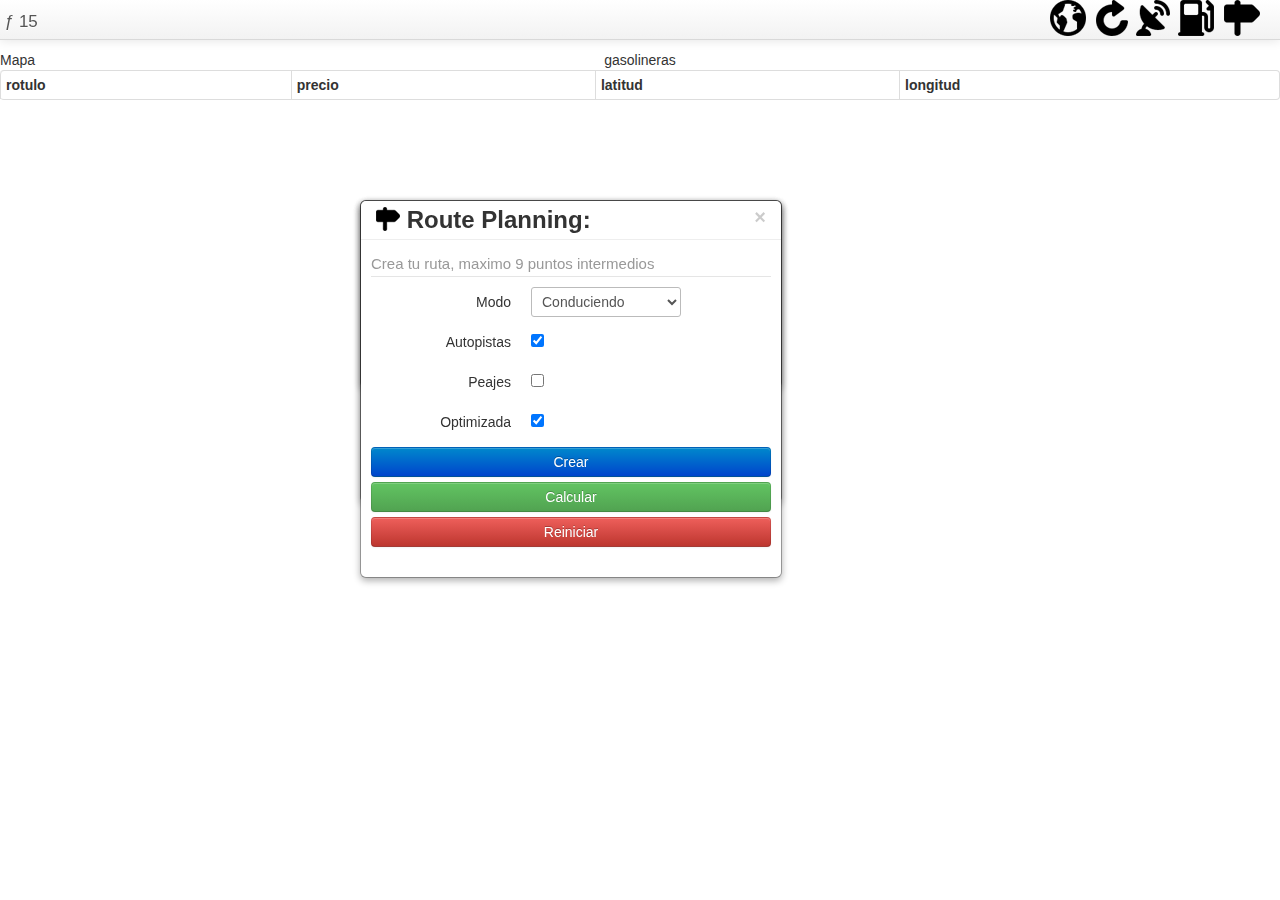
==== commit e3de1342: "V 0.0.15" ====
--- a/index.html
+++ b/index.html
@@ -19,12 +19,12 @@
     <!-- top navbar -->
     <div class="navbar navbar-fixed-top">
         <div class="navbar-inner">
-            <a class="brand" href="#"><small>v0.0.14</small></a>
+            <a class="brand" href="#"><small>&nbsp;&#402; 15</small></a>
             <ul class="nav pull-right">
                 <li><a href="#" id="btn_renderToggle" class="mapa" ng-click="renderToggle()"></a></li>
                 <li><a href="#" class="refresh" ng-click="gasToggle()"></a></li>
                 <li><a href="#" class="geopos" ng-click="showLocalizacionOptions()"></a></li>
-                <li><a href="#" class="gas" ng-click="showCombustibleOptions()"></a></li>
+                <li><a id="gas_ctrl" href="#" class="gas" ng-click="showCombustibleOptions()"></a></li>
                 <li><a href="#" class="route" ng-click="showRoutePlanningOptions()"></a></li>
             </ul>
         </div>
@@ -164,7 +164,7 @@
                     <div class="control-group">
                         <label for="select_combustible" class="control-label">Selecciona el:</label>
                         <div class="controls">
-                            <select id="select_combustible" class="input-medium" ng-model="gasolina_type" ng-change="gasToggle()">
+                            <select id="select_combustible" class="input-medium" ng-model="gasolina_type">
                                 <option value="0" selected>-Combustible-</option>
                                 <option value="1">Gasolina 95</option>
                                 <option value="2">Gasolina 97</option>
@@ -179,7 +179,7 @@
                     </div>
                 </fieldset>
                 <p>
-                  <button type="submit" class="btn btn-block btn-primary" ng-click="showCombustibleOptions()" >Ok</button>
+                  <button type="submit" class="btn btn-block btn-primary" ng-click="gasToggle()" >Ok</button>
                 </p>
             </form>
         </div> 
--- a/css/style.css
+++ b/css/style.css
@@ -16,8 +16,8 @@
 
 .mapa {
     background:transparent url(../img/world_36.png) no-repeat;
-    height: 36px;
-    width: 36px;
+    height: 28px;
+    width: 22px;
 }
 
 .lista {
@@ -27,24 +27,28 @@
 }
 .refresh{
     background:transparent url(../img/refresh_36.png) no-repeat;
-    height: 36px;
-    width: 36px;
+    height: 28px;
+    width: 16px;
 }
 .geopos {
     background:transparent url(../img/satelite_36.png) no-repeat;
-    height: 36px;
-    width: 36px;
+    height: 28px;
+    width: 18px;
 }
 .gas{
     background:transparent url(../img/gas_36.png) no-repeat;
-    height: 34px;
-    width: 36px;
-    margin-top: 2px;
+    height: 28px;
+    width: 22px;
+}
+.gas-load{
+    background:transparent url(../img/gas_36_load.png) no-repeat;
+    height: 28px;
+    width: 22px;
 }
 .route{
     background:transparent url(../img/sign_36.png) no-repeat;
-    height: 36px;
-    width: 36px;
+    height: 28px;
+    width: 22px;
 }
 
 .ico-prov-form {
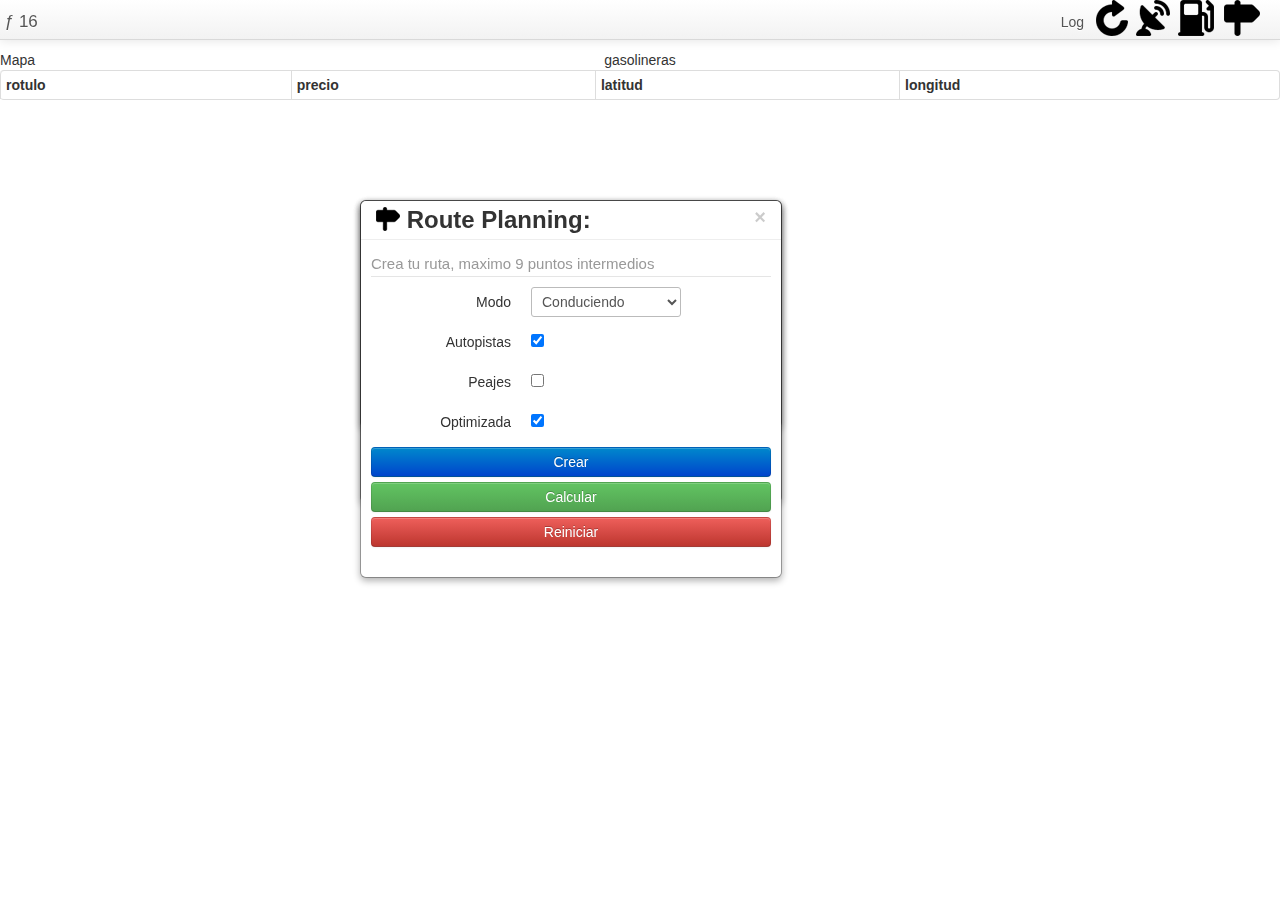
==== commit c093a7ef: "V 0.0.16 parcial 1" ====
--- a/index.html
+++ b/index.html
@@ -19,9 +19,9 @@
     <!-- top navbar -->
     <div class="navbar navbar-fixed-top">
         <div class="navbar-inner">
-            <a class="brand" href="#"><small>&nbsp;&#402; 15</small></a>
+            <a class="brand" href="#"><small>&nbsp;&#402; 16</small></a>
             <ul class="nav pull-right">
-                <li><a href="#" id="btn_renderToggle" class="mapa" ng-click="renderToggle()"></a></li>
+                <li><a href="#"ng-click="boundsRoute()">Log</a></li>
                 <li><a href="#" class="refresh" ng-click="gasToggle()"></a></li>
                 <li><a href="#" class="geopos" ng-click="showLocalizacionOptions()"></a></li>
                 <li><a id="gas_ctrl" href="#" class="gas" ng-click="showCombustibleOptions()"></a></li>
@@ -165,7 +165,7 @@
                         <label for="select_combustible" class="control-label">Selecciona el:</label>
                         <div class="controls">
                             <select id="select_combustible" class="input-medium" ng-model="gasolina_type">
-                                <option value="0" selected>-Combustible-</option>
+                                <option value="0">-Combustible-</option>
                                 <option value="1">Gasolina 95</option>
                                 <option value="2">Gasolina 97</option>
                                 <option value="3">Gasolina 98</option>
@@ -177,64 +177,72 @@
                             </select>
                         </div>
                     </div>
-                </fieldset>
-                <p>
-                  <button type="submit" class="btn btn-block btn-primary" ng-click="gasToggle()" >Ok</button>
-                </p>
-            </form>
-        </div> 
-    </div>
-
-    <div class="modal" id="myModalRoutePlanning" tabindex="-1" role="dialog" aria-labelledby="myModalLabel" aria-hidden="true">
-        <div class="modal-header">
-            <button type="button" class="close" ng-click="showRoutePlanningOptions()">×</button>
-            <h3><i class="ico-route-form"></i> Route Planning: </h3>
-        </div>
-        <div class="modal-body">
-            <form id="formRoutePlanning" class="form-horizontal">
-                <fieldset>
-
-                    <legend><small>Crea tu ruta, maximo 9 puntos intermedios</small></legend>
-
-                    <div class="control-group">
-                        <label for="route_mode" class="control-label">Modo</label>
-                        <div class="controls">
-                            <select id="route_mode"class="input-medium" ng-model="route_mode" ng-change="updateRoute()">
-                                <option value="driving">Conduciendo</option>
-                                <option value="walking">Andando</option>
-                                <option value="bicycling">Bicicleta</option>
-                            </select>
-                        </div>
-                    </div>
-                    <div class="control-group">
-                        <label for="route_highways" class="control-label">Autopistas</label>
-                        <div class="controls">
-                            <input id="route_highways" type="checkbox" ng-model="route_highways" ng-change="updateRoute()" checked>
-                        </div>
-                    </div>
-                    <div class="control-group">
-                        <label for="route_tolls" class="control-label">Peajes</label>
-                        <div class="controls">
-                            <input id="route_tolls" type="checkbox" ng-model="route_tolls" ng-change="updateRoute()">
-                        </div>
-                    </div>
-                    <div class="control-group">
-                        <label for="route_optimize" class="control-label">Optimizada</label>
-                        <div class="controls">
-                            <input id="route_optimize" type="checkbox" ng-model="route_optimize" ng-change="updateRoute()" checked>
-                        </div>
-                    </div>
-
-                </fieldset>
-                <p>
-                    <button id="createRoute" class="btn btn-block btn-primary" ng-click="createRoute()">Crear</button>
-                    <button id="calcRoute" class="btn btn-block btn-success" ng-click="calcRoute()">Calcular</button>
-                    <button id="resetRoute" class="btn btn-block btn-danger" ng-click="resetRoute()">Reiniciar</button>
-                </p>
-            </form>
-        </div>
-    </div>
-    <!-- renders -->
+
+                    <div id="gas_on_route_control" class="control-group">
+                        <label for="checkbox_gas_on_route" class="control-label">En la ruta?:</label>
+                        <div class="controls">
+                            <input type="checkbox" id="checkbox_gas_on_route" ng-model="gas_on_route" ng-change="boundsRoute()"/>
+                        </div>
+                    </div>
+
+                  </fieldset>
+                  <p>
+                    <button type="submit" class="btn btn-block btn-primary" ng-click="gasToggle()" >Ok</button>
+                  </p>
+              </form>
+          </div>
+      </div>
+
+      <div class="modal" id="myModalRoutePlanning" tabindex="-1" role="dialog" aria-labelledby="myModalLabel" aria-hidden="true">
+          <div class="modal-header">
+              <button type="button" class="close" ng-click="showRoutePlanningOptions()">×</button>
+              <h3><i class="ico-route-form"></i> Route Planning: </h3>
+          </div>
+          <div class="modal-body">
+              <form id="formRoutePlanning" class="form-horizontal">
+                  <fieldset>
+
+                      <legend><small>Crea tu ruta, maximo 9 puntos intermedios</small></legend>
+
+                      <div class="control-group">
+                          <label for="route_mode" class="control-label">Modo</label>
+                          <div class="controls">
+                              <select id="route_mode"class="input-medium" ng-model="route_mode" ng-change="updateRoute()">
+                                  <option value="driving">Conduciendo</option>
+                                  <option value="walking">Andando</option>
+                                  <option value="bicycling">Bicicleta</option>
+                              </select>
+                          </div>
+                      </div>
+                      <div class="control-group">
+                          <label for="route_highways" class="control-label">Autopistas</label>
+                          <div class="controls">
+                              <input id="route_highways" type="checkbox" ng-model="route_highways" ng-change="updateRoute()" checked>
+                          </div>
+                      </div>
+                      <div class="control-group">
+                          <label for="route_tolls" class="control-label">Peajes</label>
+                          <div class="controls">
+                              <input id="route_tolls" type="checkbox" ng-model="route_tolls" ng-change="updateRoute()">
+                          </div>
+                      </div>
+                      <div class="control-group">
+                          <label for="route_optimize" class="control-label">Optimizada</label>
+                          <div class="controls">
+                              <input id="route_optimize" type="checkbox" ng-model="route_optimize" ng-change="updateRoute()" checked>
+                          </div>
+                      </div>
+
+                  </fieldset>
+                  <p>
+                      <button id="createRoute" class="btn btn-block btn-primary" ng-click="createRoute()">Crear</button>
+                      <button id="calcRoute" class="btn btn-block btn-success" ng-click="calcRoute()">Calcular</button>
+                      <button id="resetRoute" class="btn btn-block btn-danger" ng-click="resetRoute()">Reiniciar</button>
+                  </p>
+              </form>
+          </div>
+      </div>
+                  <!-- renders -->
     <div id="list" class="row-fluid">
         <div class="span12">
             <table id="tabla" class="table table-bordered table-hover table-condensed">
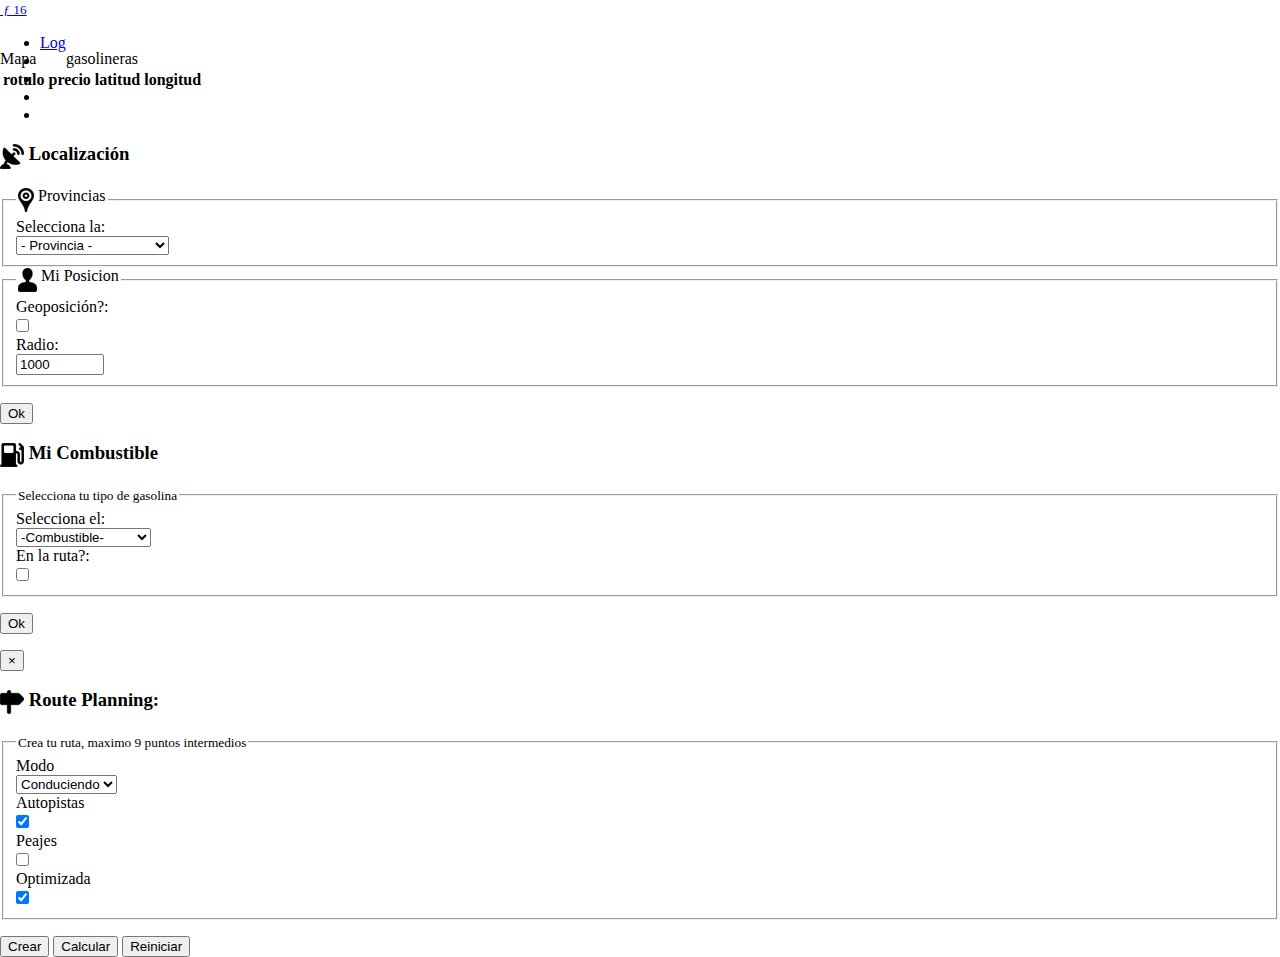
==== commit 1f68a1d0: "V 0.0.16 parcial 2" ====
--- a/index.html
+++ b/index.html
@@ -4,7 +4,7 @@
 	<meta charset=utf-8 />
     <meta name="viewport" content="initial-scale=1.0, user-scalable=no" />
     <title>Petroleum</title>
-    <link rel="stylesheet" type="text/css" href="css/bootstrap.css">
+    <link rel="stylesheet" type="text/css" href="css/bootstrap">
     <link rel="stylesheet" type="text/css" href="css/bootstrap-responsive.css">
     <link rel="stylesheet" type="text/css" href="css/style.css">
 
@@ -24,6 +24,7 @@
                 <li><a href="#"ng-click="boundsRoute()">Log</a></li>
                 <li><a href="#" class="refresh" ng-click="gasToggle()"></a></li>
                 <li><a href="#" class="geopos" ng-click="showLocalizacionOptions()"></a></li>
+
                 <li><a id="gas_ctrl" href="#" class="gas" ng-click="showCombustibleOptions()"></a></li>
                 <li><a href="#" class="route" ng-click="showRoutePlanningOptions()"></a></li>
             </ul>
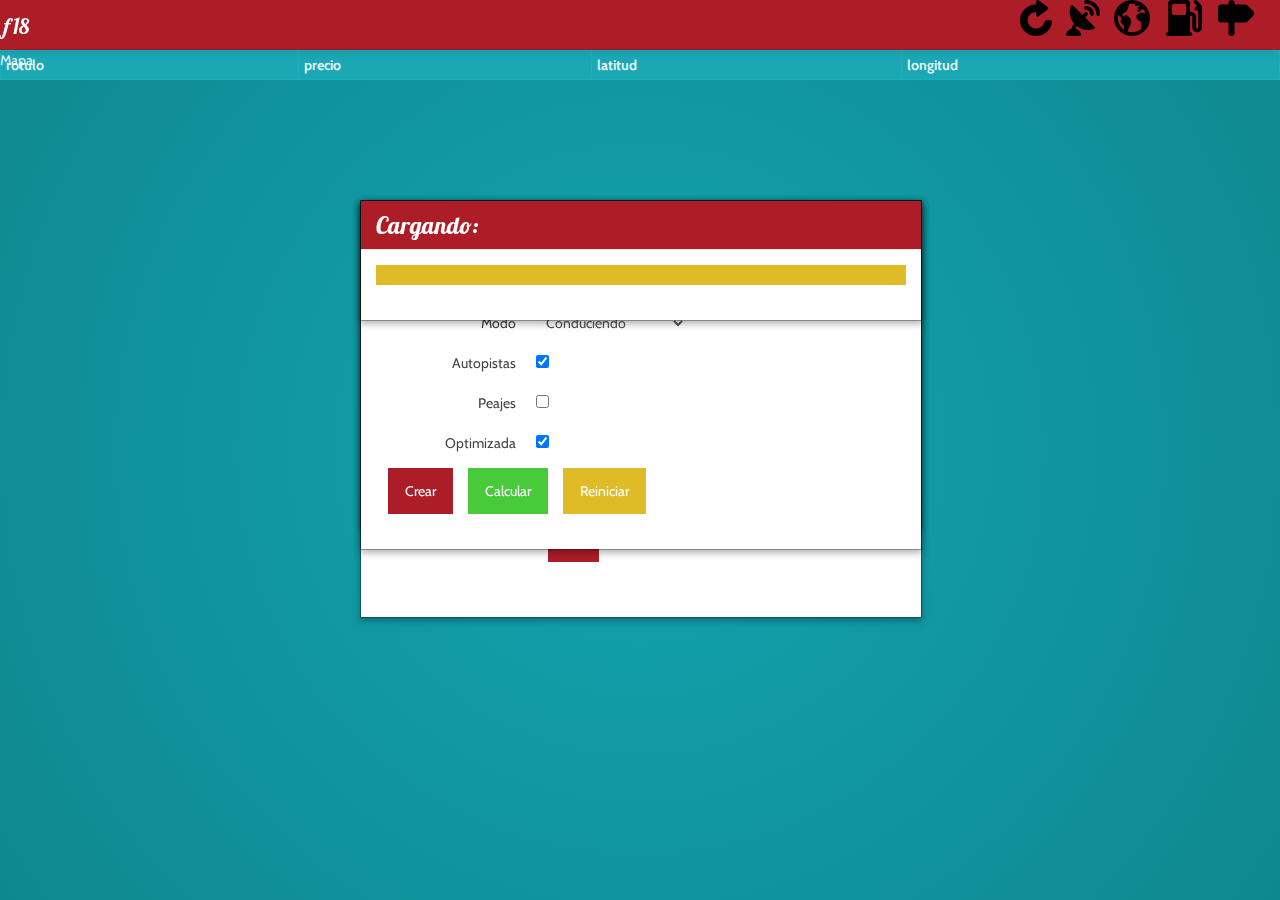
==== commit 440b8a44: "V 0.0.18" ====
--- a/index.html
+++ b/index.html
@@ -4,7 +4,7 @@
 	<meta charset=utf-8 />
     <meta name="viewport" content="initial-scale=1.0, user-scalable=no" />
     <title>Petroleum</title>
-    <link rel="stylesheet" type="text/css" href="css/bootstrap">
+    <link rel="stylesheet" type="text/css" href="css/bootstrap-amelia.css">
     <link rel="stylesheet" type="text/css" href="css/bootstrap-responsive.css">
     <link rel="stylesheet" type="text/css" href="css/style.css">
 
@@ -19,12 +19,11 @@
     <!-- top navbar -->
     <div class="navbar navbar-fixed-top">
         <div class="navbar-inner">
-            <a class="brand" href="#"><small>&nbsp;&#402; 16</small></a>
+            <a class="brand" href="#"><small>&nbsp;&#402; 18</small></a>
             <ul class="nav pull-right">
-                <li><a href="#"ng-click="boundsRoute()">Log</a></li>
                 <li><a href="#" class="refresh" ng-click="gasToggle()"></a></li>
                 <li><a href="#" class="geopos" ng-click="showLocalizacionOptions()"></a></li>
-
+                <li><a id="btn_renderToggle"  href="#" class="mapa" ng-click="renderToggle()"></a></li>
                 <li><a id="gas_ctrl" href="#" class="gas" ng-click="showCombustibleOptions()"></a></li>
                 <li><a href="#" class="route" ng-click="showRoutePlanningOptions()"></a></li>
             </ul>
@@ -147,8 +146,8 @@
                     </div>
 -->
                 </fieldset>
-                <p>
-                    <button type="submit" class="btn btn-block btn-primary" ng-click="showLocalizacionOptions()" >Ok</button>
+                <p class="form-actions">
+                    <button type="submit" class="btn btn-primary" ng-click="showLocalizacionOptions()" >Ok</button>
                 </p>
             </form>
         </div>
@@ -187,8 +186,8 @@
                     </div>
 
                   </fieldset>
-                  <p>
-                    <button type="submit" class="btn btn-block btn-primary" ng-click="gasToggle()" >Ok</button>
+                  <p class="form-actions">
+                    <button type="submit" class="btn btn-primary" ng-click="gasToggle()" >Ok</button>
                   </p>
               </form>
           </div>
@@ -236,9 +235,9 @@
 
                   </fieldset>
                   <p>
-                      <button id="createRoute" class="btn btn-block btn-primary" ng-click="createRoute()">Crear</button>
-                      <button id="calcRoute" class="btn btn-block btn-success" ng-click="calcRoute()">Calcular</button>
-                      <button id="resetRoute" class="btn btn-block btn-danger" ng-click="resetRoute()">Reiniciar</button>
+                      <button id="createRoute" class="btn btn-primary" ng-click="createRoute()">Crear</button>
+                      <button id="calcRoute" class="btn btn-success" ng-click="calcRoute()">Calcular</button>
+                      <button id="resetRoute" class="btn btn-danger" ng-click="resetRoute()">Reiniciar</button>
                   </p>
               </form>
           </div>
@@ -267,6 +266,19 @@
         <div id="map_canvas" class="span12">Mapa</div>
     </div>
 
+<!-- Progress -->
+    <div class="modal" id="myModalProgressAlert" tabindex="-1" role="dialog" aria-labelledby="myModalLabel" aria-hidden="true">
+    <div class="modal-header">
+      <h3> Cargando: </h3>
+    </div>
+    <div class="modal-body">
+        <div class="progress progress-striped active">
+            <div class="bar" style="width: 100%;"></div>
+        </div>
+    </div>
+    </div>
+
+
     <!-- Le HTML5 shim, for IE6-8 support of HTML5 elements -->
     <!--[if lt IE 9]>
     <script src="http://html5shim.googlecode.com/svn/trunk/html5.js"></script>
--- a/css/style.css
+++ b/css/style.css
@@ -13,7 +13,9 @@
     left: 0;
     right: 0;
 }
-
+caption {
+    display: none;
+}
 .mapa {
     background:transparent url(../img/world_36.png) no-repeat;
     height: 28px;
@@ -22,8 +24,8 @@
 
 .lista {
     background:transparent url(../img/order_36.png) no-repeat;
-    height: 36px;
-    width: 36px;
+    height: 28px;
+    width: 10px;
 }
 .refresh{
     background:transparent url(../img/refresh_36.png) no-repeat;
@@ -50,7 +52,14 @@
     height: 28px;
     width: 22px;
 }
-
+.labels {
+    background-color: #000000;
+    color: #FFFFFF;
+    font-size: 12px;
+    padding: 2px;
+    width: 42px;
+    height: auto;
+}
 .ico-prov-form {
     background:transparent url(../img/pushpin_24.png) no-repeat;
     background-repeat: no-repeat;
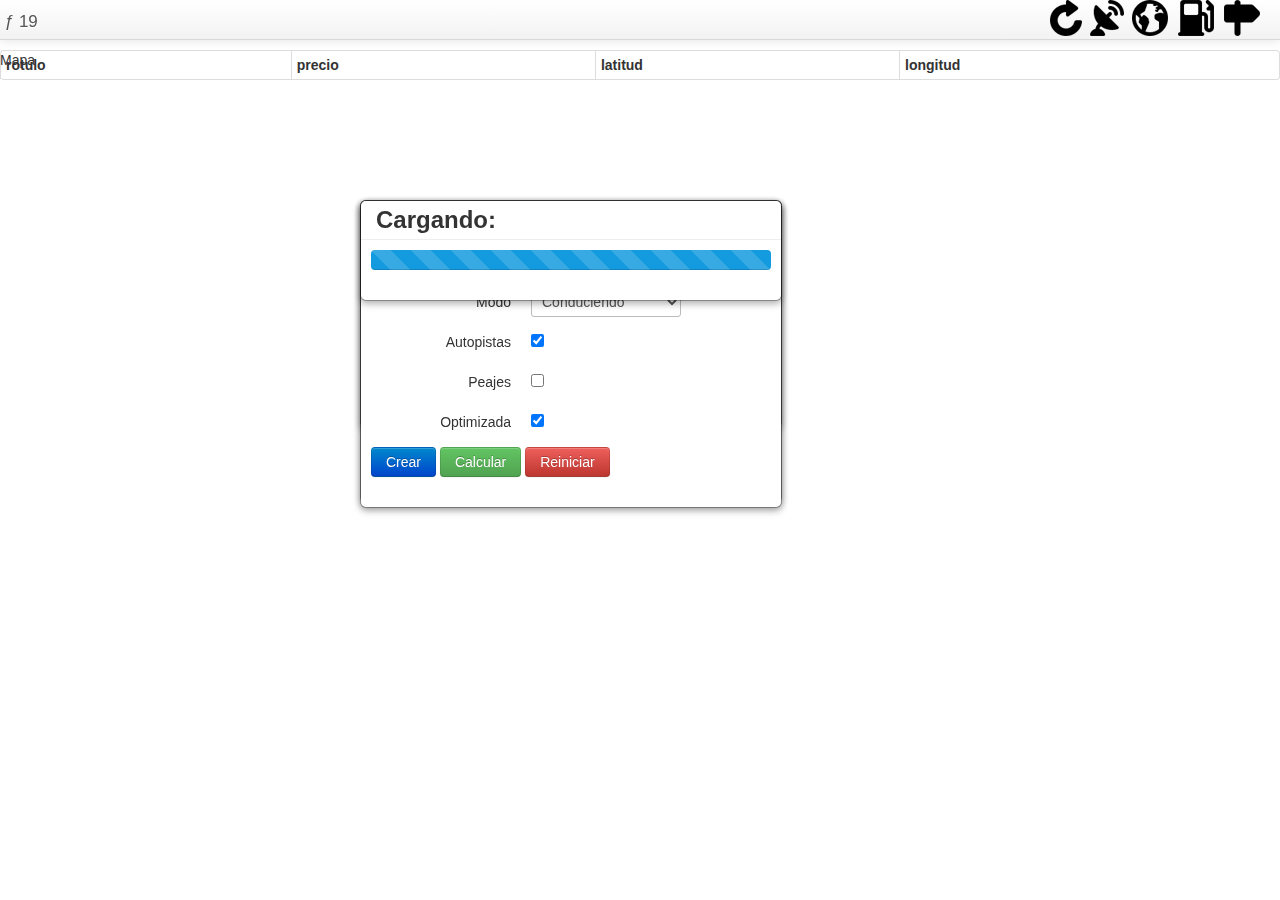
==== commit 063d22ad: "V 0.0.20 parcial" ====
--- a/index.html
+++ b/index.html
@@ -4,7 +4,7 @@
 	<meta charset=utf-8 />
     <meta name="viewport" content="initial-scale=1.0, user-scalable=no" />
     <title>Petroleum</title>
-    <link rel="stylesheet" type="text/css" href="css/bootstrap-amelia.css">
+    <link rel="stylesheet" type="text/css" href="css/bootstrap.css">
     <link rel="stylesheet" type="text/css" href="css/bootstrap-responsive.css">
     <link rel="stylesheet" type="text/css" href="css/style.css">
 
@@ -19,7 +19,7 @@
     <!-- top navbar -->
     <div class="navbar navbar-fixed-top">
         <div class="navbar-inner">
-            <a class="brand" href="#"><small>&nbsp;&#402; 18</small></a>
+            <a class="brand" href="#"><small>&nbsp;&#402; 19</small></a>
             <ul class="nav pull-right">
                 <li><a href="#" class="refresh" ng-click="gasToggle()"></a></li>
                 <li><a href="#" class="geopos" ng-click="showLocalizacionOptions()"></a></li>
@@ -110,6 +110,7 @@
                         <div class="controls">
                             <input type="checkbox" id="checkbox_geoposicionamiento" ng-model="geopos" ng-change="positionControl()"/>
                         </div>
+                        <p ng-model="myPos"></p>
                     </div>
 <!--
                     <div id="alert_checkbox_geoposicionamiento" class="alert alert-info">
@@ -134,7 +135,7 @@
                     <div class="control-group">
                         <label for="input_range" class="control-label">Radio: </label>
                         <div class="controls">
-                            <input id="input_range" type="number" class="input-small uneditable-input" min="1000" max="100000" step="500" value="1000" onChange="javascript:output_range.value=(parseInt(input_range.value)/1000)+'Km';"/>
+                            <input id="input_range" type="number" class="input-small" min="1000" max="100000" step="500" value="1000" ng-model="range" onChange="javascript:output_range.value=(parseInt(input_range.value)/1000)+'Km';"/>
                             <output id="output_range" for="input_range"></output>
                         </div>
                     </div>
@@ -146,7 +147,7 @@
                     </div>
 -->
                 </fieldset>
-                <p class="form-actions">
+                <p>
                     <button type="submit" class="btn btn-primary" ng-click="showLocalizacionOptions()" >Ok</button>
                 </p>
             </form>
@@ -186,7 +187,7 @@
                     </div>
 
                   </fieldset>
-                  <p class="form-actions">
+                  <p>
                     <button type="submit" class="btn btn-primary" ng-click="gasToggle()" >Ok</button>
                   </p>
               </form>
